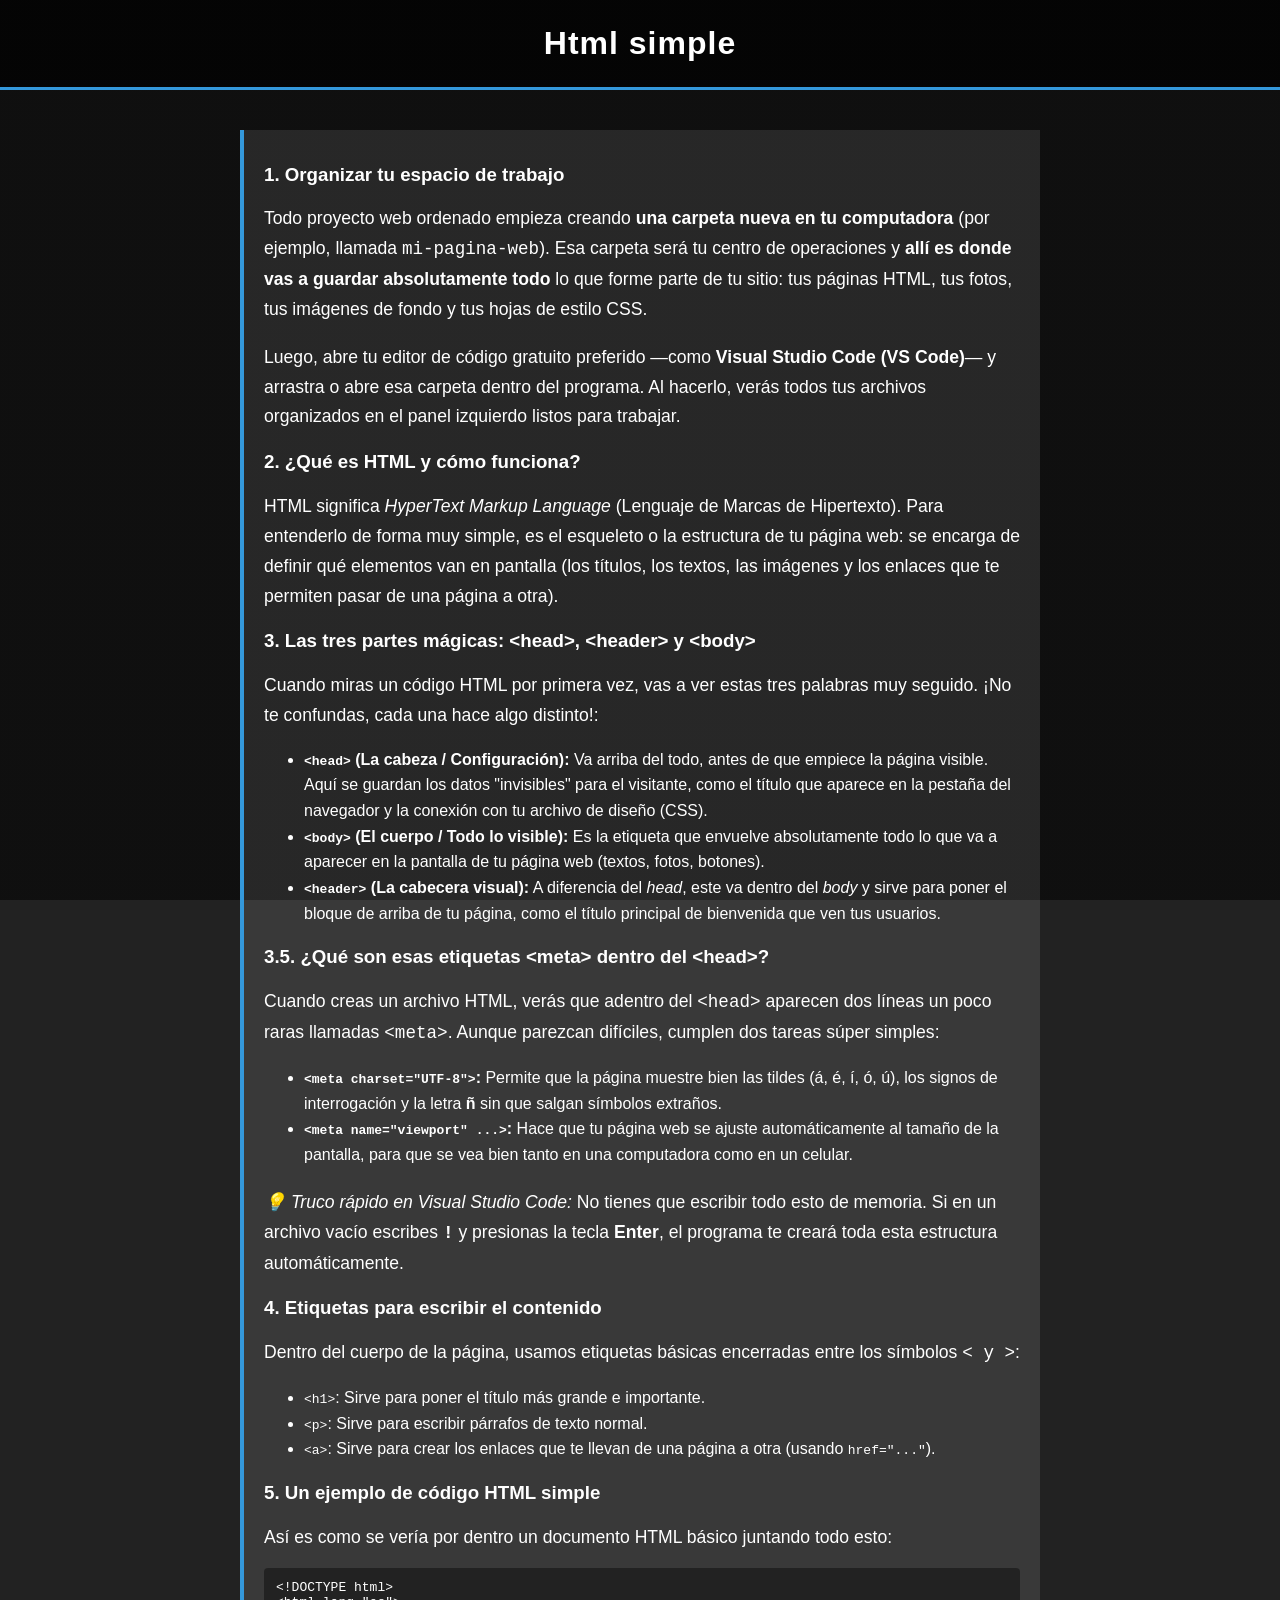
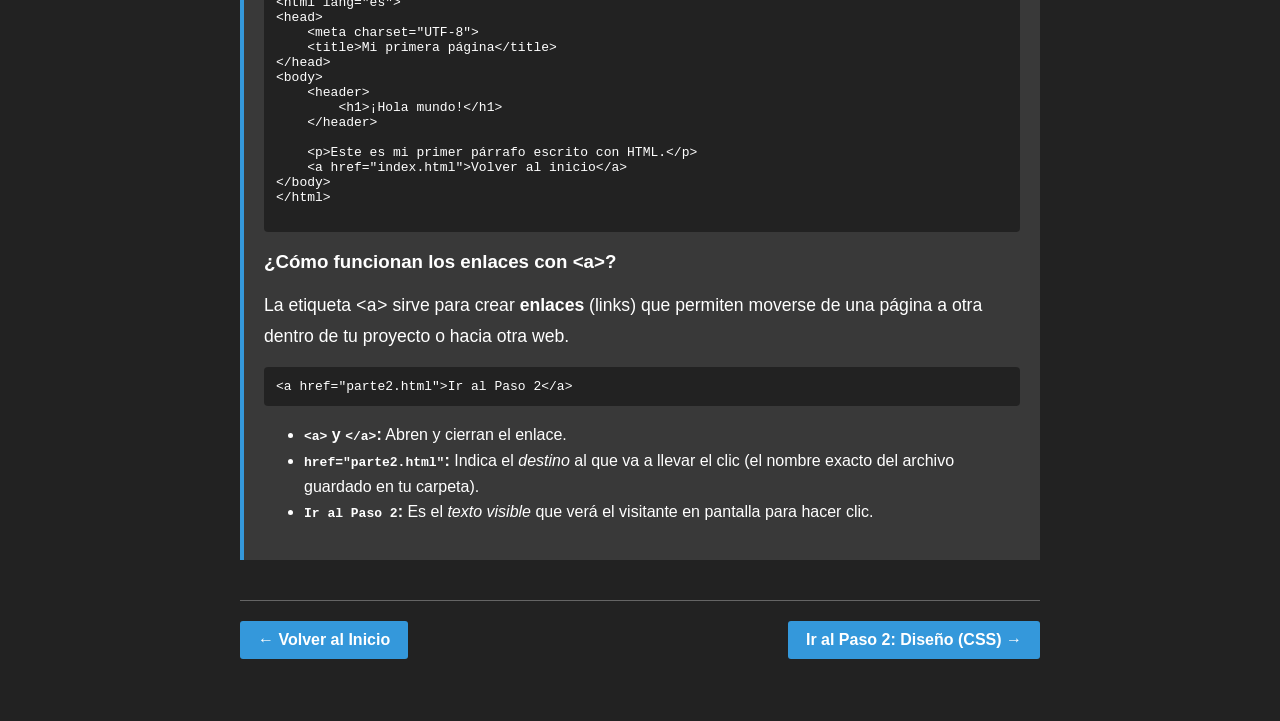
==== 1parte.html @ 42834fc1 "si" ====
<!DOCTYPE html>
<html lang="es">
<head>
    <meta charset="UTF-8">
    <meta name="viewport" content="width=device-width, initial-scale=1.0">
    <title>Paso 1: Primeros pasos - Cómo hacer una página web</title>
    
    <!-- Enlace a tu archivo style.css -->
    <link rel="stylesheet" href="style.css">
</head>
<body>

    <!-- Título principal arriba -->
    <header>
        <h1>Html simple</h1>
    </header>
    
    <!-- Contenido principal -->
    <main class="contenedor">
        <section>
            <article>

                <!-- 1. Creación de la carpeta y Visual Studio Code -->
                <h3>1. Organizar tu espacio de trabajo</h3>
                <p>
                    Todo proyecto web ordenado empieza creando <strong>una carpeta nueva en tu computadora</strong> (por ejemplo, llamada <code>mi-pagina-web</code>). Esa carpeta será tu centro de operaciones y <strong>allí es donde vas a guardar absolutamente todo</strong> lo que forme parte de tu sitio: tus páginas HTML, tus fotos, tus imágenes de fondo y tus hojas de estilo CSS.
                </p>
                <p>
                    Luego, abre tu editor de código gratuito preferido —como <strong>Visual Studio Code (VS Code)</strong>— y arrastra o abre esa carpeta dentro del programa. Al hacerlo, verás todos tus archivos organizados en el panel izquierdo listos para trabajar.
                </p>

                <!-- 2. Qué es HTML y cómo funciona -->
                <h3>2. ¿Qué es HTML y cómo funciona?</h3>
                <p>
                    HTML significa <em>HyperText Markup Language</em> (Lenguaje de Marcas de Hipertexto). Para entenderlo de forma muy simple, es el esqueleto o la estructura de tu página web: se encarga de definir qué elementos van en pantalla (los títulos, los textos, las imágenes y los enlaces que te permiten pasar de una página a otra).
                </p>

                <!-- 3. Las partes invisibles y visibles: Head, Header y Body -->
                <h3>3. Las tres partes mágicas: &lt;head&gt;, &lt;header&gt; y &lt;body&gt;</h3>
                <p>
                    Cuando miras un código HTML por primera vez, vas a ver estas tres palabras muy seguido. ¡No te confundas, cada una hace algo distinto!:
                </p>
                <ul style="line-height: 1.6; margin-bottom: 20px;">
                    <li>
                        <strong><code>&lt;head&gt;</code> (La cabeza / Configuración):</strong> Va arriba del todo, antes de que empiece la página visible. Aquí se guardan los datos "invisibles" para el visitante, como el título que aparece en la pestaña del navegador y la conexión con tu archivo de diseño (CSS).
                    </li>
                    <li>
                        <strong><code>&lt;body&gt;</code> (El cuerpo / Todo lo visible):</strong> Es la etiqueta que envuelve absolutamente todo lo que va a aparecer en la pantalla de tu página web (textos, fotos, botones).
                    </li>
                    <li>
                        <strong><code>&lt;header&gt;</code> (La cabecera visual):</strong> A diferencia del <i>head</i>, este va dentro del <i>body</i> y sirve para poner el bloque de arriba de tu página, como el título principal de bienvenida que ven tus usuarios.
                    </li>
                </ul>

                   <h3>3.5. ¿Qué son esas etiquetas &lt;meta&gt; dentro del &lt;head&gt;?</h3>
                 <p>
                    Cuando creas un archivo HTML, verás que adentro del <code>&lt;head&gt;</code> aparecen dos líneas un poco raras llamadas <code>&lt;meta&gt;</code>. Aunque parezcan difíciles, cumplen dos tareas súper simples:
                 </p>
                <ul style="line-height: 1.6; margin-bottom: 20px;">
                    <li>
                        <strong><code>&lt;meta charset="UTF-8"&gt;</code>:</strong> Permite que la página muestre bien las tildes (á, é, í, ó, ú), los signos de interrogación y la letra <strong>ñ</strong> sin que salgan símbolos extraños.
                    </li>
                    <li>
                        <strong><code>&lt;meta name="viewport" ...&gt;</code>:</strong> Hace que tu página web se ajuste automáticamente al tamaño de la pantalla, para que se vea bien tanto en una computadora como en un celular.
                    </li>
                </ul>
                <p>
                    <em>💡 Truco rápido en Visual Studio Code:</em> No tienes que escribir todo esto de memoria. Si en un archivo vacío escribes <strong><code>!</code></strong> y presionas la tecla <strong>Enter</strong>, el programa te creará toda esta estructura automáticamente.
                </p>
            </ul>
                <!-- 4. Las etiquetas de contenido -->
                <h3>4. Etiquetas para escribir el contenido</h3>
                <p>
                    Dentro del cuerpo de la página, usamos etiquetas básicas encerradas entre los símbolos <code>&lt; y &gt;</code>:
                </p>
                <ul style="line-height: 1.6; margin-bottom: 20px;">
                    <li><code>&lt;h1&gt;</code>: Sirve para poner el título más grande e importante.</li>
                    <li><code>&lt;p&gt;</code>: Sirve para escribir párrafos de texto normal.</li>
                    <li><code>&lt;a&gt;</code>: Sirve para crear los enlaces que te llevan de una página a otra (usando <code>href="..."</code>).</li>
                </ul>

                <!-- 5. Ejemplo de código HTML simple -->
                <h3>5. Un ejemplo de código HTML simple</h3>
                <p>
                    Así es como se vería por dentro un documento HTML básico juntando todo esto:
                </p>
                <pre style="background: rgba(0,0,0,0.4); padding: 12px; border-radius: 4px; font-family: monospace; overflow-x: auto;">
&lt;!DOCTYPE html&gt;
&lt;html lang="es"&gt;
&lt;head&gt;
    &lt;meta charset="UTF-8"&gt;
    &lt;title&gt;Mi primera página&lt;/title&gt;
&lt;/head&gt;
&lt;body&gt;
    &lt;header&gt;
        &lt;h1&gt;¡Hola mundo!&lt;/h1&gt;
    &lt;/header&gt;
    
    &lt;p&gt;Este es mi primer párrafo escrito con HTML.&lt;/p&gt;
    &lt;a href="index.html"&gt;Volver al inicio&lt;/a&gt;
&lt;/body&gt;
&lt;/html&gt;
                </pre>
                <h3>¿Cómo funcionan los enlaces con &lt;a&gt;?</h3>
<p>
    La etiqueta <code>&lt;a&gt;</code> sirve para crear <strong>enlaces</strong> (links) que permiten moverse de una página a otra dentro de tu proyecto o hacia otra web.
</p>
<pre style="background: rgba(0,0,0,0.4); padding: 12px; border-radius: 4px; font-family: monospace; overflow-x: auto;">
&lt;a href="parte2.html"&gt;Ir al Paso 2&lt;/a&gt;
</pre>
<ul style="line-height: 1.6; margin-bottom: 20px;">
    <li><strong><code>&lt;a&gt;</code> y <code>&lt;/a&gt;</code>:</strong> Abren y cierran el enlace.</li>
    <li><strong><code>href="parte2.html"</code>:</strong> Indica el <em>destino</em> al que va a llevar el clic (el nombre exacto del archivo guardado en tu carpeta).</li>
    <li><strong><code>Ir al Paso 2</code>:</strong> Es el <em>texto visible</em> que verá el visitante en pantalla para hacer clic.</li>
</ul>
            </article>
        </section>

        <!-- Botones de navegación -->
        <nav class="navegacion">
            <a href="inicio.html">← Volver al Inicio</a>
            <a href="2parte.html">Ir al Paso 2: Diseño (CSS) →</a>
        </nav>
    </main>

</body>
</html>
---- style.css ----
/* Estilos clásicos y simples, sin tarjeta flotante */

body {
  font-family: Arial, sans-serif;
  margin: 0;
  padding: 0;
  
  /* Foto de fondo con un velo oscuro suave para que el texto se lea siempre */
  background-image: linear-gradient(rgba(0, 0, 0, 0.55), rgba(0, 0, 0, 0.55)), url('fondo.jpg');
  background-size: cover;
  background-position: center;
  background-attachment: fixed;
  
  background-color: #222222;
  color: #ffffff;
}

/* Barra superior para el título */
header {
  background-color: rgba(0, 0, 0, 0.7);
  padding: 25px 20px;
  text-align: center;
  border-bottom: 3px solid #3498db;
}

h1 {
  margin: 0;
  font-size: 2rem;
  letter-spacing: 1px;
}

/* Contenido abierto (sin caja blanca al medio) */
.contenedor {
  max-width: 800px; /* Más ancho para que respire en la pantalla */
  margin: 40px auto;
  padding: 0 25px;
}

/* Bloque de texto con un borde simple a la izquierda */
article {
  background-color: rgba(255, 255, 255, 0.1); /* Apenas un toque traslúcido */
  border-left: 4px solid #3498db;
  padding: 15px 20px;
}

p {
  font-size: 1.1rem;
  line-height: 1.7;
  margin-bottom: 15px;
}

/* Línea separadora y botones abajo */
.navegacion {
  margin-top: 40px;
  padding-top: 20px;
  border-top: 1px solid rgba(255, 255, 255, 0.3);
  display: flex;
  justify-content: space-between;
}

.navegacion a {
  text-decoration: none;
  background-color: #3498db;
  color: white;
  padding: 10px 18px;
  border-radius: 3px;
  font-weight: bold;
}

.navegacion a:hover {
  background-color: #217dbb;
}
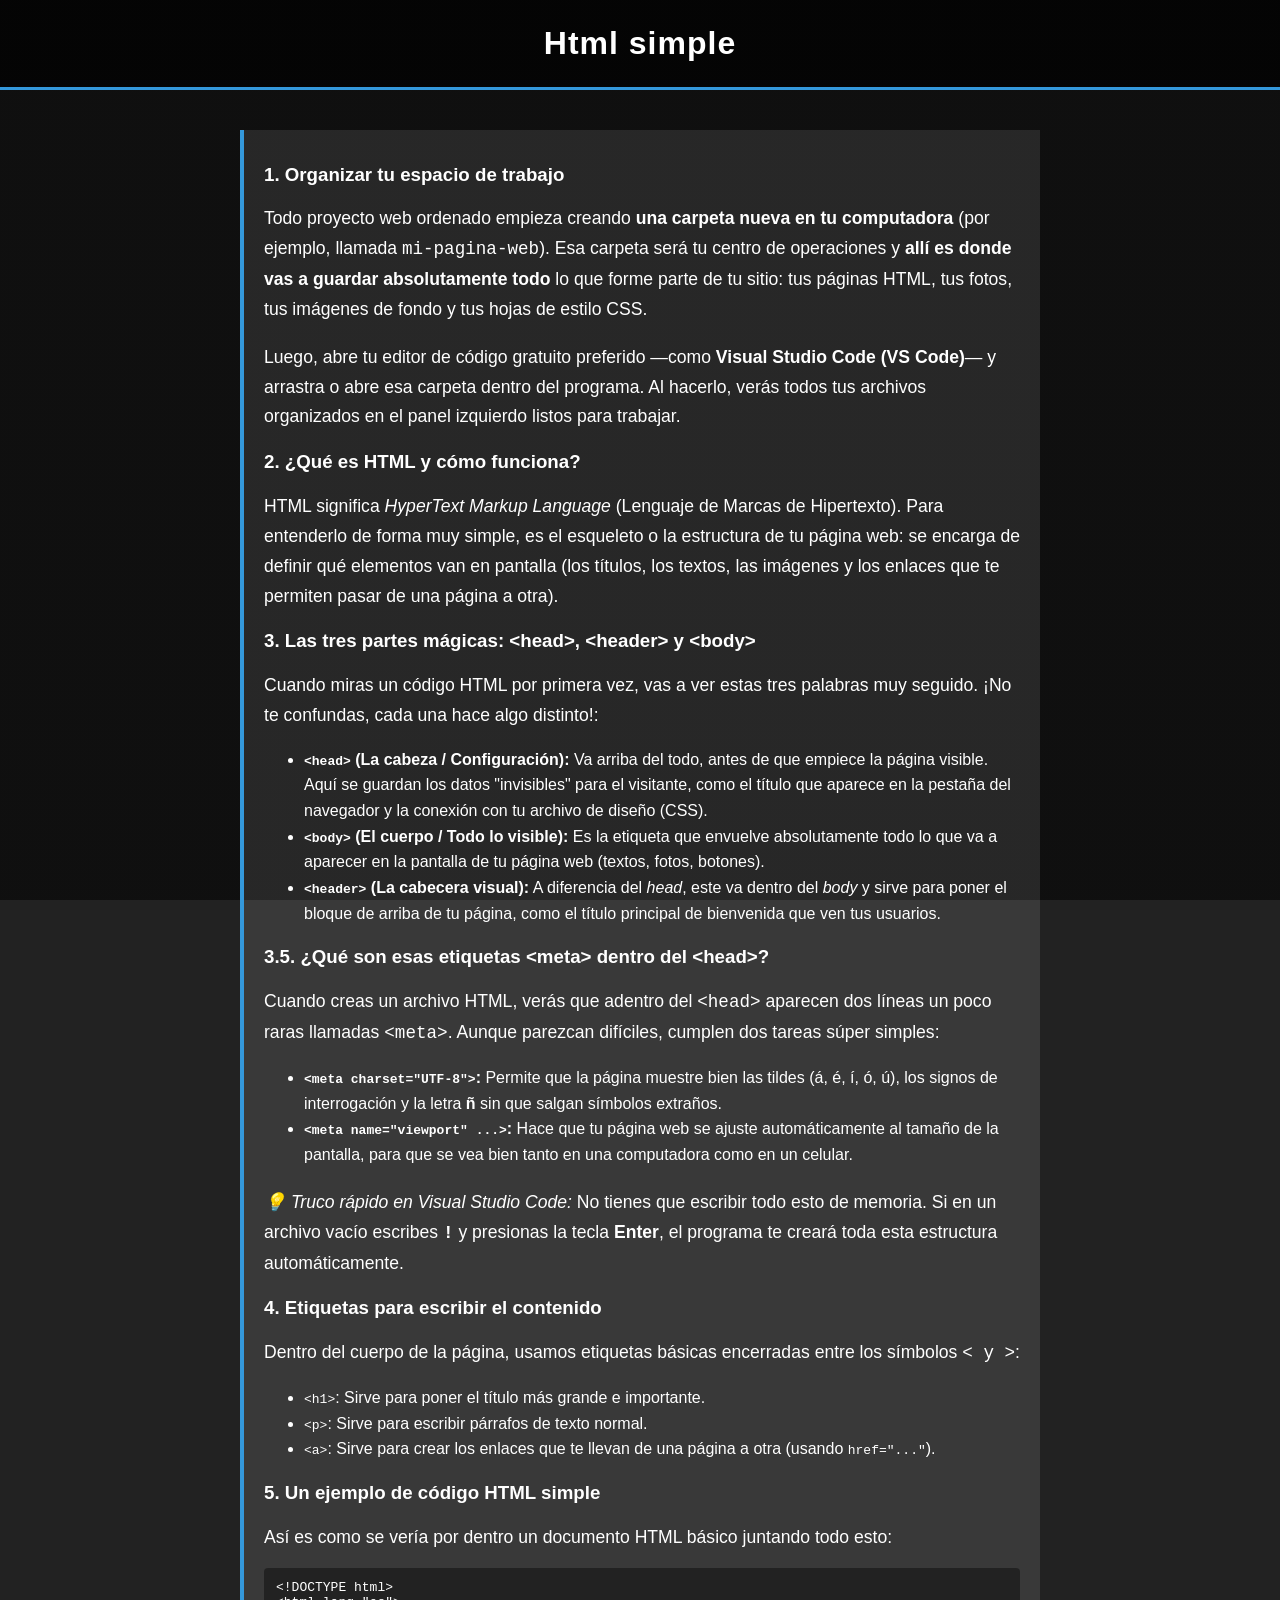
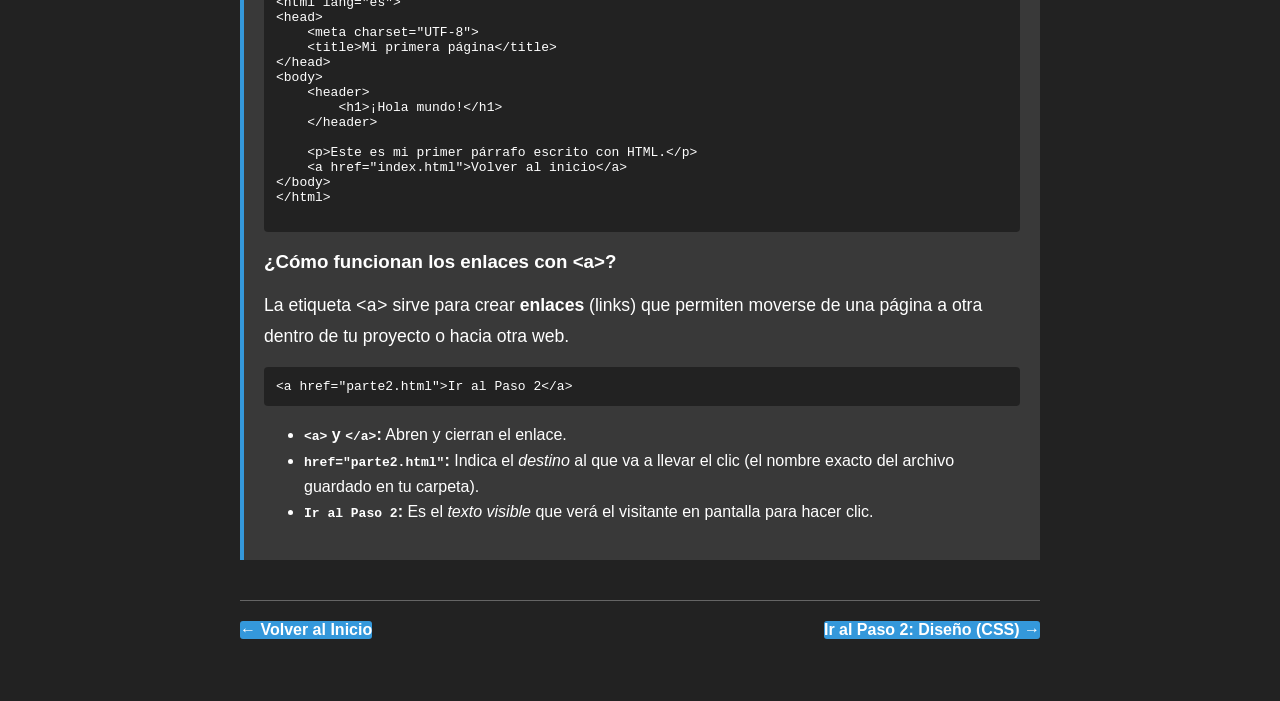
==== commit b186bf38: "Rename index.html to 1parte.html" ====
--- a/1parte.html
+++ b/1parte.html
@@ -124,4 +124,4 @@
     </main>
 
 </body>
-</html>+</html>
--- a/style.css
+++ b/style.css
@@ -61,7 +61,144 @@
 .navegacion a {
   text-decoration: none;
   background-color: #3498db;
-  color: white;
+  color: white;<!DOCTYPE html>
+<html lang="es">
+<head>
+    <meta charset="UTF-8">
+    <meta name="viewport" content="width=device-width, initial-scale=1.0">
+    <title>Paso 2: El diseño con CSS - Cómo hacer una página web</title>
+    
+    <!-- Enlace a tu archivo style.css -->
+    <link rel="stylesheet" href="style.css">
+</head>
+<body>
+
+    <!-- Título principal arriba -->
+    <header>
+        <h1>CSS simple y diseño</h1>
+    </header>
+    
+    <!-- Contenido principal -->
+    <main class="contenedor">
+        <section>
+            <article>
+
+                <!-- 1. Crear el archivo en tu carpeta -->
+                <h3>1. Crear tu archivo de estilos en la misma carpeta</h3>
+                <p>
+                    Así como creaste tus páginas HTML dentro de tu carpeta de proyecto en Visual Studio Code, ahora necesitas crear un archivo nuevo llamado <strong><code>style.css</code></strong>.
+                </p>
+                <p>
+                    Es súper importante que termine en <strong><code>.css</code></strong> y esté guardado <strong>exactamente en la misma carpeta</strong> que tu <code>index.html</code> y tus demás páginas.
+                </p>
+
+                <!-- 2. Qué es CSS y cómo funciona -->
+                <h3>2. ¿Qué es CSS y cómo funciona?</h3>
+                <p>
+                    CSS significa <em>Cascading Style Sheets</em> (Hojas de Estilo en Cascada). Si el HTML era el esqueleto o los ladrillos de una casa, el CSS es <strong>la pintura, la decoración, el tamaño de las habitaciones y el estilo visual</strong>.
+                </p>
+                <p>
+                    Sin CSS, todas las páginas web se verían iguales: fondo blanco, letras negras pegadas a la izquierda y enlaces azules subrayados. Con CSS le das personalidad propia.
+                </p>
+
+                <!-- 3. El puente mágico: cómo conectar HTML con CSS -->
+                <h3>3. El puente mágico: Conectar HTML con &lt;link&gt;</h3>
+                <p>
+                    Crear el archivo <code>style.css</code> no basta; tienes que avisarle a cada página HTML que debe usarlo. Para eso, colocamos una etiqueta especial dentro del <code>&lt;head&gt;</code> de nuestro HTML:
+                </p>
+                <pre style="background: rgba(0,0,0,0.4); padding: 12px; border-radius: 4px; font-family: monospace; overflow-x: auto;">
+&lt;link rel="stylesheet" href="style.css"&gt;
+                </pre>
+                <ul style="line-height: 1.6; margin-bottom: 20px;">
+                    <li><strong><code>rel="stylesheet"</code>:</strong> Le dice al navegador que este archivo es una hoja de estilos.</li>
+                    <li><strong><code>href="style.css"</code>:</strong> Indica el nombre exacto del archivo CSS que debe buscar en tu carpeta.</li>
+                </ul>
+
+                <!-- 4. La anatomía de una regla CSS -->
+                <h3>4. Cómo se escribe el CSS: Selectores, llaves y propiedades</h3>
+                <p>
+                    En CSS no usamos etiquetas con <code>&lt; &gt;</code>. En su lugar, elegimos qué parte del HTML queremos decorar y abrimos llaves <strong><code>{ }</code></strong> para darle órdenes. Cada orden termina siempre con un punto y coma (<strong><code>;</code></strong>):
+                </p>
+                <pre style="background: rgba(0,0,0,0.4); padding: 12px; border-radius: 4px; font-family: monospace; overflow-x: auto;">
+etiqueta {
+    propiedad: valor;
+}
+                </pre>
+                <p>
+                    Por ejemplo, si escribes <code>h1 { color: white; }</code>, le estás diciendo al navegador: <em>"Busca todos los títulos h1 y píntalos de color blanco"</em>.
+                </p>
+
+                <!-- 5. Etiquetas vs Clases (el punto mágico) -->
+                <h3>5. Etiquetas normales vs. Clases (el punto <code>.</code>)</h3>
+                <p>
+                    En nuestro proyecto usamos dos formas muy sencillas de elegir qué decorar:
+                </p>
+                <ul style="line-height: 1.6; margin-bottom: 20px;">
+                    <li>
+                        <strong>Por nombre de etiqueta (sin punto):</strong> Si escribes <code>body { ... }</code> o <code>p { ... }</code>, el estilo se aplica a todos los elementos de ese tipo en toda la página.
+                    </li>
+                    <li>
+                        <strong>Por clase (empieza con un punto <code>.</code>):</strong> Si en el HTML le pusiste un apodo a una caja (por ejemplo <code>&lt;nav class="navegacion"&gt;</code>), en CSS la llamas poniendo un punto adelante: <code>.navegacion { ... }</code>. Esto sirve para darle un diseño especial solo a esa parte.
+                    </li>
+                </ul>
+
+                <!-- 6. Las propiedades más usadas para empezar -->
+                <h3>6. Las propiedades básicas que debes conocer</h3>
+                <p>
+                    Con solo estas pocas palabras en inglés ya puedes transformar por completo una página simple:
+                </p>
+                <ul style="line-height: 1.6; margin-bottom: 20px;">
+                    <li><strong><code>color:</code></strong> Cambia el color de las letras (puedes usar nombres en inglés como <code>white</code> o códigos como <code>#3498db</code>).</li>
+                    <li><strong><code>background-color:</code></strong> Pone un color de fondo detrás de una caja, barra o botón.</li>
+                    <li><strong><code>background-image: url('foto.jpg');</code></strong> Coloca una imagen de tu carpeta como fondo.</li>
+                    <li><strong><code>font-family:</code></strong> Cambia el tipo de letra (por ejemplo, <code>Arial, sans-serif</code>).</li>
+                    <li><strong><code>padding:</code></strong> Agrega espacio <em>por dentro</em> de una caja para que el texto no quede pegado a los bordes.</li>
+                    <li><strong><code>margin:</code></strong> Agrega espacio <em>por fuera</em> para separar un elemento de otro.</li>
+                </ul>
+
+                <!-- 7. Ejemplo de código CSS simple -->
+                <h3>7. Un ejemplo de código CSS simple</h3>
+                <p>
+                    Así es como se ve un archivo <code>style.css</code> básico juntando todo lo que acabamos de aprender:
+                </p>
+                <pre style="background: rgba(0,0,0,0.4); padding: 12px; border-radius: 4px; font-family: monospace; overflow-x: auto;">
+/* Estilo general de toda la página */
+body {
+    font-family: Arial, sans-serif;
+    background-image: url('fondo.jpg');
+    background-size: cover;
+    color: white;
+    margin: 0;
+}
+
+/* Estilo para la barra superior */
+header {
+    background-color: black;
+    padding: 20px;
+    text-align: center;
+}
+
+/* Estilo para nuestros botones con clase "navegacion" */
+.navegacion a {
+    background-color: #3498db;
+    color: white;
+    padding: 10px 15px;
+    text-decoration: none;
+}
+                </pre>
+
+            </article>
+        </section>
+
+        <!-- Botones de navegación -->
+        <nav class="navegacion">
+            <a href="1parte.html">← Volver al Paso 1 (HTML)</a>
+            <a href="index.html">Ir al Inicio 🏠</a>
+        </nav>
+    </main>
+
+</body>
+</html>
   padding: 10px 18px;
   border-radius: 3px;
   font-weight: bold;
